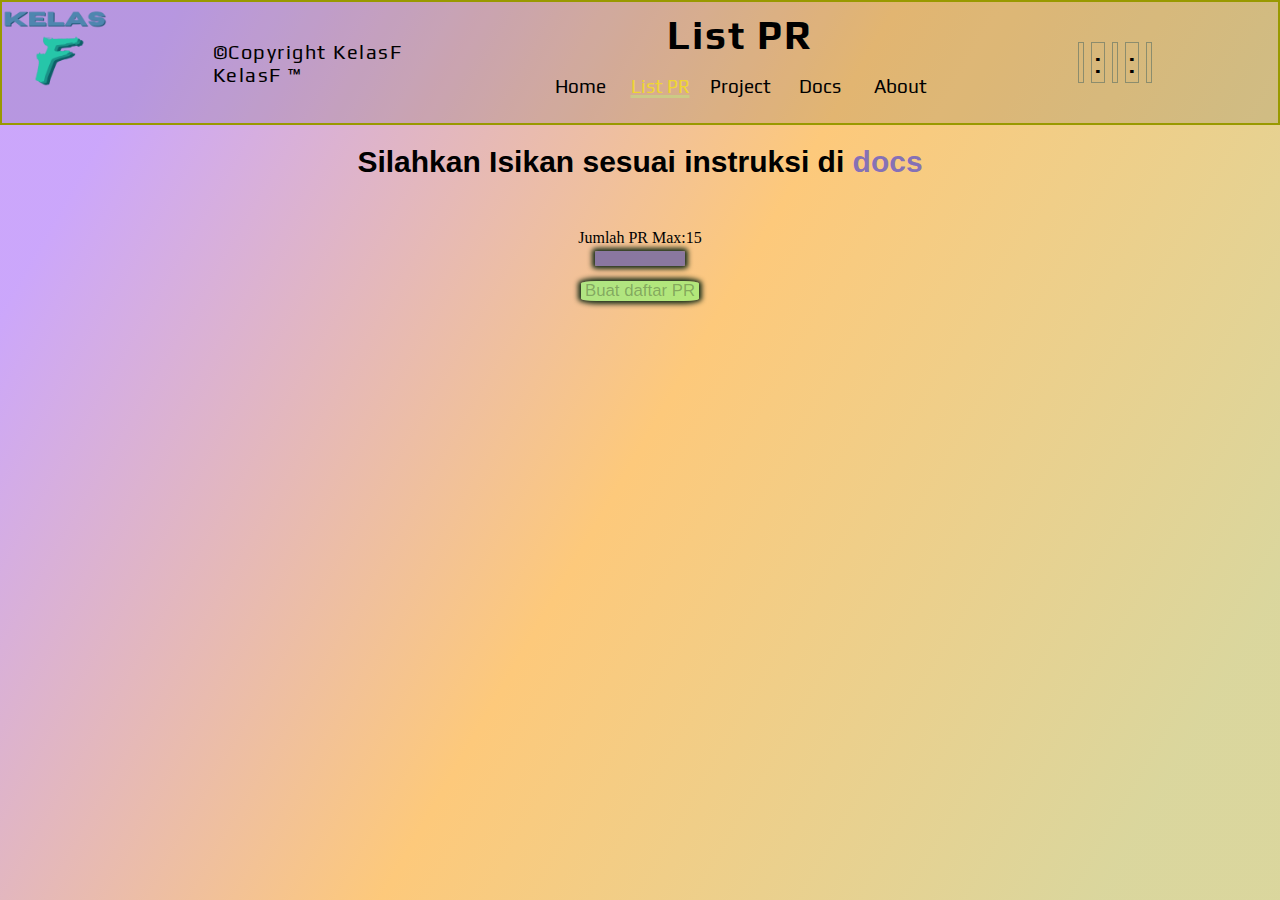
==== list pr/pr.html @ 447a5704 "melanjutkan pembuatan list PR" ====
<!DOCTYPE html>
<html lang="en">

<head>
    <meta charset="UTF-8">
    <meta name="viewport" content="width=device-width, initial-scale=1, maximum-scale=1, user-scalable=no">
    <link rel="shortcut icon" href="../assets/Black And White Modern Vintage Retro Brand Logo (1).png">
    <link rel="stylesheet" href="../style.css">
    <link rel="stylesheet" href="pr.css">
    <link rel="stylesheet" href="https://cdnjs.cloudflare.com/ajax/libs/animate.css/4.1.1/animate.min.css">
    <link rel="preconnect" href="https://fonts.googleapis.com">
    <link rel="preconnect" href="https://fonts.gstatic.com" crossorigin>
    <link
    href="https://fonts.googleapis.com/css2?family=Bebas+Neue&family=Dela+Gothic+One&family=Exo+2:wght@300&family=Josefin+Sans:wght@500&family=Play&display=swap"
    rel="stylesheet">
    <title>Document</title>
</head>

<body>
    <header class=" animate__animated animate__fadeIn animate__slower 2s">
        <div class="sm">
            <div class="logo">
                <img src="../assets/LogoF.png" alt="Error IMG 404">
            </div>
            <div class="Copyright">
                <p>&copy;Copyright KelasF <br>KelasF &trade;</p>
            </div>
        </div>
        <div class="title">
            <h1>List PR</h1>
            <nav class="hdNv">
                <a href="../index.html" class="nvLink">
                    <button class="nvBtn">Home</button>
                </a>
                <a class="nvLink">
                    <button class="nvBtn here">List PR</button>
                </a>
                <a href="" class="nvLink">
                    <button class="nvBtn">Project</button>
                </a>
                <a href="" class="nvLink">
                    <button class="nvBtn">Docs</button>
                </a>
                <a href="" class="nvLink">
                    <button class="nvBtn">About</button>
                </a>
            </nav>
        </div>
            <div class="time">
                <p id="jam"></p>
                <p>:</p>
                <p id="menit"></p>
                <p>:</p>
                <p id="detik"></p>
            </div>
    </header>
    <main class="animate__animated animate__fadeInUp">
        <div class="mnTitle">
            <h2>Silahkan Isikan sesuai instruksi di <a href="#">docs</a></h2>
        </div>
        <div class="mnContent">
            <label for="PRcount">Jumlah PR Max:15</label>
            <input type="number" min="1" max="13" name="" id="PRcount">
            <button onclick="buatPR()" id="PRbtn" disabled> Buat daftar PR </button>
        </div>
        <div class="ctaPR"></div>
    </main>
    <script src="pr.js"></script>
    <script src="../script.js"></script>
</body>

</html>
---- style.css ----
*,
html,
body {
    padding: 0px;
    margin: 0px;
    box-sizing: border-box;
}

:root {
    background: linear-gradient(30deg, #d2ff55e3, #5bd1ffe1);
    background-size: cover;
    background-repeat: no-repeat;
    min-height: 100vh;
    max-height: 300vh;
    min-width: 100vw;
    overflow-x: hidden;
    overflow-y: scroll;
}

header {
    display: flex;
    flex-wrap: wrap;
    max-height: 200px;
    background-color: #3332;
    box-sizing: border-box;
    align-items: center;
    justify-content: space-between;
    border: rgb(153, 153, 0) solid 2px;
}

.sm {
    display: flex;
    align-items: center;
    justify-content: space-between;
    width: 400px;
}

p {
    font-family: 'Exo 2', sans-serif;
}

.hdNv .here {
    color: #fdec00ab;
    text-decoration: underline #b8fa7e62 3px;
}

.logo {
    max-height: 200px;
}

.logo img {
    max-height: 105px;
    border-radius: 10%;
}

.Copyright p {
    font-size: 20px;
    letter-spacing: 1.5px;
    font-family: 'Play', sans-serif;
}

.title {
    display: flex;
    flex-direction: column;
    justify-content: center;
    align-items: center;
    padding: 10px;
    box-sizing: border-box;
}

.title h1 {
    letter-spacing: 3px;
    font-family: 'Bebas Neue', sans-serif;
    font-family: 'Dela Gothic One', cursive;
    font-family: 'Josefin Sans', sans-serif;
    font-family: 'Play', sans-serif;
    font-size: 40px;
    letter-spacing: 2px;
}

.hdNv {
    display: flex;
    align-items: center;
    font-family: 'Play', sans-serif;
    max-width: 400px;
    min-width: 90px;
    height: 55px;
    max-height: 100px;
    gap: 5px;
}

.nvBtn {
    font-weight: 450;
    background-color: rgba(240, 248, 255, 0);
    border: none;
    font-size: 19px;
    width: 75px;
    height: 50px;
    padding: 5px;
    transition: all 0.5s ease-in-out;
    cursor: pointer;
    border-radius: 11%;
    font-family: 'Play', sans-serif;
}

.nvBtn:hover {
    background-color: #443c3150;
    color: #673e77;
}

.time {
    display: flex;
    gap: 7px;
}

.time p {
    font-family: 'Play', sans-serif;
    font-size: 20px;
    box-sizing: border-box;
    padding: 2px;
    border: solid 1.5px #676a;
}

.chatBot {
    display: flex;
    flex-direction: column;
    align-items: center;
}

.botAns {
    display: flex;
    justify-content: center;
    min-height: 65px;
    max-height: fit-content;
    min-width: 175px;
    max-width: 200px;
    background-color: #8888884f;
    border: #555 2px solid;
    border-radius: 9%;
}

.userInput {
    margin-top: 3.5px;
    background-color: rgba(155, 231, 155, 0.322);
    border-radius: 6%;
}

.botBtn {
    margin-top: 2px;
    background-color: #7186fc88;
    border: none;
    border-radius: 11%;
    cursor: pointer;
    transition: all 0.45s ease-in-out;
}

.botBtn:hover {
    scale: 1.15;
    background-color: #8066897c;
}

main {
    margin: 20px 0px;
}

.mnTitle {
    display: flex;
    flex-direction: column;
    justify-content: center;
    align-items: center;
    font-size: 20px;
    font-family: Verdana, Geneva, Tahoma, sans-serif;
}

.mnContent {
    margin: 50px 0 0 0;
}

.mnContent h3 {
    width: 450px;
    text-align: center;
    font-size: 25px;
    font-family: Arial, Helvetica, sans-serif;
}

@media screen and (max-width: 500px) {
    :root {
        overflow-x: hidden;
        background-size: cover;
    }

    header {
        justify-content: center;
        max-height: fit-content;
        /* height: 140px; */
    }

    .sm {
        bottom: 0;
        position: fixed;
        width: 100vw;
        background-color: rgba(68, 0, 68, 0.514);
    }

    .logo img {
        height: 70px;
    }

    .Copyright p {
        font-size: 20px;
    }

    .title {
        width: 100vw;
        height: auto;
        justify-content: center;
        align-items: center;
    }

    .title h1 {
        font-size: 22px;
        text-align: center;
    }

    .hdNv {
        gap: 0px;
        max-width: 100vw;
    }

    .nvBtn {
        font-size: 15px;
        max-width: 19vw;
        max-height: 40px;
        padding: 0;
    }

    .chatBot {
        /* display: none; */
        font-size: 17px;
        max-width: 175px;
        max-height: 140px;
    }

    .botAns {
        min-width: 150px;
        max-width: 175px;
        max-height: 110px;
    }

    .userInput {
        width: 120px;
    }

    .mnTitle h2,
    .mnTitle p {
        font-size: 19px;
        text-align: center;
    }

    .mnContent h3 {
        font-size: 19px;
    }
}

@media screen and (max-width: 700px) {
    header {
        justify-content: center;
        max-height: fit-content;
        /* height: 140px; */
    }

    .sm {
        bottom: 0;
        position: fixed;
        width: 100vw;
        background-color: rgba(68, 0, 68, 0.521);
    }

    .logo img {
        height: 80px;
    }

    .Copyright p {
        font-size: 20px;
    }

    .title {
        width: 100vw;
        height: auto;
        justify-content: center;
        align-items: center;
        /* text-align: center; */
    }

    .title h1 {
        font-size: 20px;
        text-align: center;
    }

    .hdNv {
        gap: 0px;
        max-width: 100vw;
    }

    .nvBtn {
        max-width: 19vw;
        max-height: 40px;
        padding: 0;
    }

    .chatBot {
        /* display: none; */
        font-size: 15px;
        max-width: 200px;
        max-height: 140px;
    }

    .botAns {
        min-width: 150px;
        max-width: 200px;
        max-height: 110px;
    }
}
---- list pr/pr.css ----
:root {
    background: linear-gradient(120deg, #bc8cfac4 10%, #fdc97b 50%, #beb75290 90%);
}

a {
    color: rgba(82, 73, 207, 0.705);
    text-decoration: none;
}

.time {
    width: 200px;
}

.time p {
    font-size: 30px;
}

.mnContent {
    display: flex;
    flex-direction: column;
    flex-wrap: wrap;
    align-items: center;
    max-height: 100vh;
    max-width: 100vw;
}

#PRbtn {
    margin: 5px 0;
    cursor: pointer;
    background: #7dff7491;
    border: none;
    overflow: hidden;
    border-radius: 13%;
    box-sizing: border-box;
    padding: 0px 4px;
    font-size: 105%;
    font-family: Arial, Helvetica, sans-serif;
    box-shadow: 0px 0px 5px 3px rgb(25, 46, 25);
    transition: all 0.5s ease-in-out;
}

#PRbtn:hover {
    background: #62a7d4a8;
}

#PRcount {
    margin: 4px 0px 10px 0;
    border: none;
    width: 90px;
    background-color: #776ba3da;
    color:#050505;
    border-radius: 5%;
    box-shadow: 0px 0px 5px 3px rgb(25, 46, 25);
}

.ctaPR {
    text-align: center;
}
.New {
    width: 18vw;
    height: auto;
}

.Add {
    background: linear-gradient(30deg, #eaeaea, #5262be90);
    border: solid 2px rgb(68, 51, 68);
    justify-content: space-evenly;
    flex-direction: row;
    align-items: baseline;
    /* height: 300px; */
    gap: 15px;
}
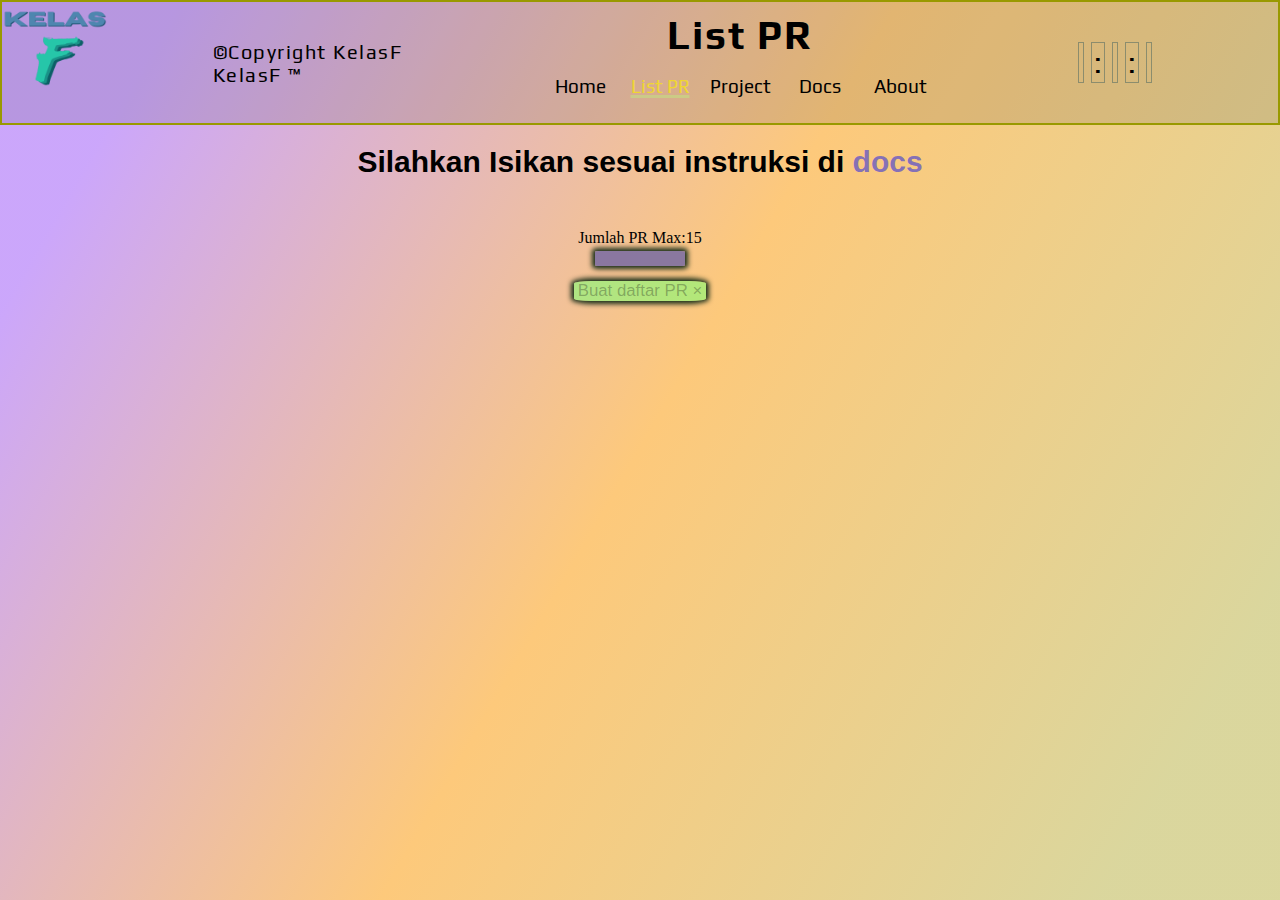
==== commit de7e75e5: "cek style" ====
--- a/list pr/pr.html
+++ b/list pr/pr.html
@@ -13,11 +13,11 @@
     <link
     href="https://fonts.googleapis.com/css2?family=Bebas+Neue&family=Dela+Gothic+One&family=Exo+2:wght@300&family=Josefin+Sans:wght@500&family=Play&display=swap"
     rel="stylesheet">
-    <title>Document</title>
+    <title>List PR</title>
 </head>
 
 <body>
-    <header class=" animate__animated animate__fadeIn animate__slower 2s">
+    <header>
         <div class="sm">
             <div class="logo">
                 <img src="../assets/LogoF.png" alt="Error IMG 404">
@@ -59,14 +59,15 @@
             <h2>Silahkan Isikan sesuai instruksi di <a href="#">docs</a></h2>
         </div>
         <div class="mnContent">
-            <label for="PRcount">Jumlah PR Max:15</label>
-            <input type="number" min="1" max="13" name="" id="PRcount">
-            <button onclick="buatPR()" id="PRbtn" disabled> Buat daftar PR </button>
+            <div id="save">
+                <label for="PRcount">Jumlah PR Max:15</label>
+                <input type="number" min="1" max="15" name="" id="PRcount">
+                <button id="PRbtn" disabled> Buat daftar PR &times;</button>
+            </div>
         </div>
-        <div class="ctaPR"></div>
+        <div class="box"></div>
     </main>
     <script src="pr.js"></script>
-    <script src="../script.js"></script>
 </body>
 
 </html>--- a/style.css
+++ b/style.css
@@ -4,6 +4,9 @@
     padding: 0px;
     margin: 0px;
     box-sizing: border-box;
+}
+html,body {
+    min-height: 100vh;
 }
 
 :root {
--- a/list pr/pr.css
+++ b/list pr/pr.css
@@ -1,6 +1,20 @@
 :root {
     background: linear-gradient(120deg, #bc8cfac4 10%, #fdc97b 50%, #beb75290 90%);
 }
+@keyframes set {
+    0% {background-color: greenyellow;}
+    25% {background-color: rgb(0, 255, 0);}
+    50% {background-color: rgb(111, 255, 111);}
+    75% {background-color: rgb(169, 255, 169);}
+    100% {background-color: greenyellow;}
+} 
+@keyframes delete {
+    0% {background-color: red;}
+    25% {background-color: rgb(255, 111, 111);}
+    50% {background-color: rgb(255, 77, 77);}
+    75% {background-color: rgb(255, 40, 40);}
+    100% {background-color: red;}
+} 
 
 a {
     color: rgba(82, 73, 207, 0.705);
@@ -15,13 +29,24 @@
     font-size: 30px;
 }
 
-.mnContent {
+.mnContent,#save {
     display: flex;
     flex-direction: column;
     flex-wrap: wrap;
     align-items: center;
     max-height: 100vh;
     max-width: 100vw;
+}
+.New h3 {
+    width: 50%;
+}
+
+.Add {
+    justify-content: space-evenly;
+    flex-direction: row;
+    align-items: baseline;
+    gap: 15px;
+    transition: 1s ease-in-out;
 }
 
 #PRbtn {
@@ -59,14 +84,90 @@
 .New {
     width: 18vw;
     height: auto;
+    background-color: #987987b7;
+    box-shadow: 3px 0px 5px 4px #44444479;
+    border: solid black 2px;
+    transition: 1s ease-in-out;
 }
-
-.Add {
-    background: linear-gradient(30deg, #eaeaea, #5262be90);
-    border: solid 2px rgb(68, 51, 68);
-    justify-content: space-evenly;
-    flex-direction: row;
-    align-items: baseline;
-    /* height: 300px; */
-    gap: 15px;
+.New div p {
+    margin: 0;
+    font-size: 13px;
+    color: #000000;
+    font-weight: bold;
+}
+.inpPRTitle {
+    background: linear-gradient(50deg, #c3d6a296,#6aebd188);
+    border: solid #222 1px;
+    width: 11.5vw;
+}
+.inpDes {
+    width: 17.66vw;
+    border-radius: 5%;
+    border: solid black 0.5px;
+    height: 60px;
+    overflow-x: hidden;
+    background-color: #d6d6d686;
+    /* box-sizing: border-box; */
+    resize: none;
+    margin: 0;
+    text-underline-offset: none;
+}
+.selectP {
+    background: linear-gradient(40deg, #98019977,#ffe81999);
+    box-sizing: none;
+    font-family: Arial, Helvetica, sans-serif;
+    border: #050505 solid 1px;
+    width: 6vw;
+    font-size: 13px;
+    font-weight: bolder;
+}
+.optionP {
+    font-family: Arial, Helvetica, sans-serif;
+    font-weight: bold;
+    transition: 1s ease-in-out;
+}
+.deadline {
+    display: flex;
+    flex-direction: column;
+    align-items: center;
+}
+.date {
+    background-color: #c0ccff;
+    border: solid #222 1px;
+}
+.commit {
+    display: flex;
+    align-items: center;
+    justify-content: space-between;
+}
+.set,.delete {
+    width: 45px;
+    background: rgb(108, 255, 108);
+    cursor: pointer;
+    transition: 0.4s ease-in-out;
+    border: none;
+    font-weight: bold;
+    font-size: small;
+}
+.set:hover {
+    animation: set 2s ease-in-out infinite;
+}
+.set:hover,.delete:hover {
+    background-color: greenyellow;
+    scale: 1.15;
+    box-shadow: 0px 0px 3px 2px #333;
+}
+.set:disabled {
+    color: rgba(51, 51, 51, 0.692);
+}
+.delete {
+    background-color: rgba(255, 34, 34, 0.76);
+}
+.delete:hover {
+    background-color: red;
+    animation: delete 2s ease-in-out infinite;
+}
+#buat {
+    width: 50px;
+    cursor: pointer;
 }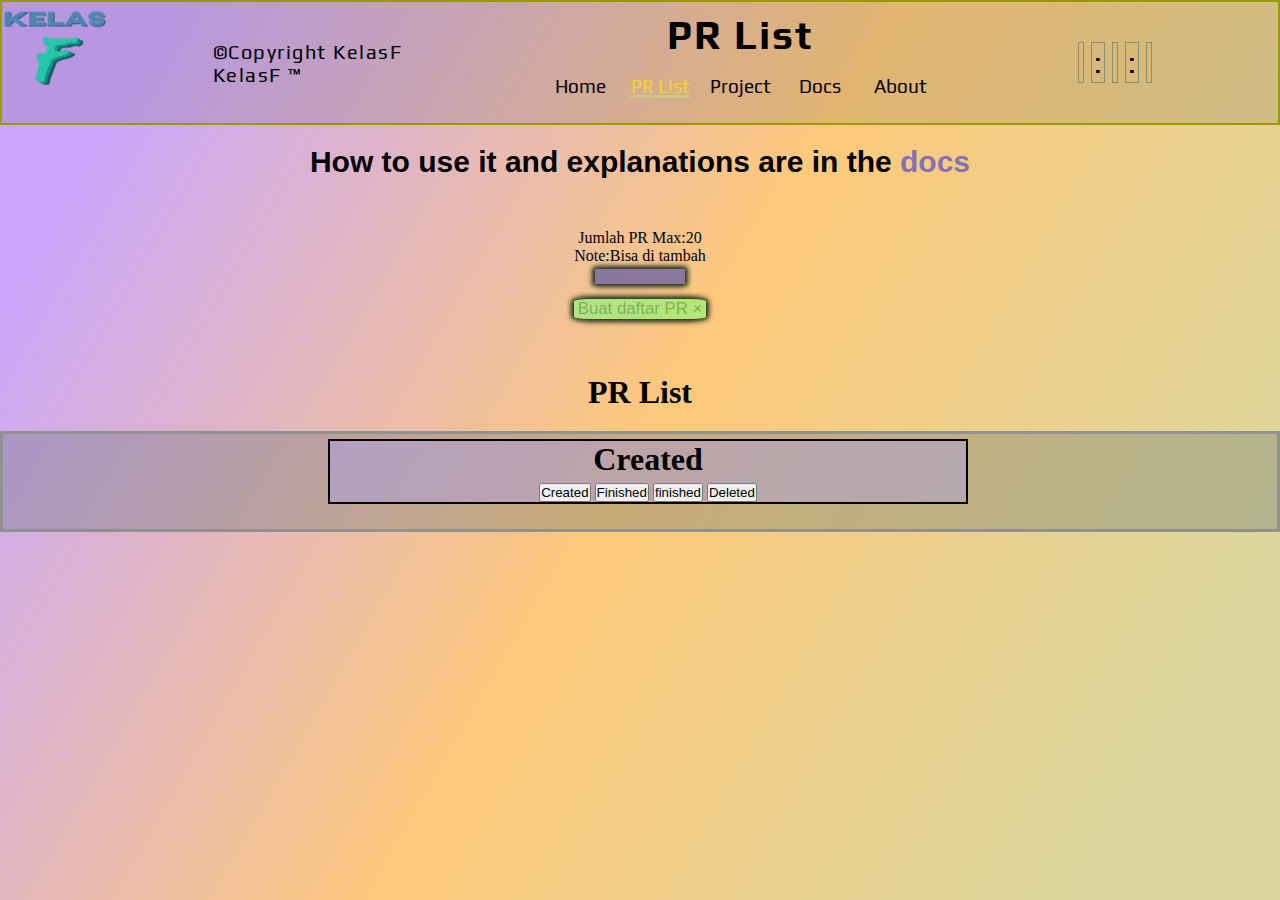
==== commit 4bee6d2b: "menambah fitur baru" ====
--- a/list pr/pr.html
+++ b/list pr/pr.html
@@ -3,6 +3,7 @@
 
 <head>
     <meta charset="UTF-8">
+    <meta lang="en">
     <meta name="viewport" content="width=device-width, initial-scale=1, maximum-scale=1, user-scalable=no">
     <link rel="shortcut icon" href="../assets/Black And White Modern Vintage Retro Brand Logo (1).png">
     <link rel="stylesheet" href="../style.css">
@@ -11,9 +12,9 @@
     <link rel="preconnect" href="https://fonts.googleapis.com">
     <link rel="preconnect" href="https://fonts.gstatic.com" crossorigin>
     <link
-    href="https://fonts.googleapis.com/css2?family=Bebas+Neue&family=Dela+Gothic+One&family=Exo+2:wght@300&family=Josefin+Sans:wght@500&family=Play&display=swap"
-    rel="stylesheet">
-    <title>List PR</title>
+        href="https://fonts.googleapis.com/css2?family=Bebas+Neue&family=Dela+Gothic+One&family=Exo+2:wght@300&family=Josefin+Sans:wght@500&family=Play&display=swap"
+        rel="stylesheet">
+    <title>PR List</title>
 </head>
 
 <body>
@@ -27,13 +28,13 @@
             </div>
         </div>
         <div class="title">
-            <h1>List PR</h1>
+            <h1>PR List</h1>
             <nav class="hdNv">
                 <a href="../index.html" class="nvLink">
                     <button class="nvBtn">Home</button>
                 </a>
                 <a class="nvLink">
-                    <button class="nvBtn here">List PR</button>
+                    <button class="nvBtn here">PR List</button>
                 </a>
                 <a href="" class="nvLink">
                     <button class="nvBtn">Project</button>
@@ -46,26 +47,36 @@
                 </a>
             </nav>
         </div>
-            <div class="time">
-                <p id="jam"></p>
-                <p>:</p>
-                <p id="menit"></p>
-                <p>:</p>
-                <p id="detik"></p>
-            </div>
+        <div class="time">
+            <p id="jam"></p>
+            <p>:</p>
+            <p id="menit"></p>
+            <p>:</p>
+            <p id="detik"></p>
+        </div>
     </header>
     <main class="animate__animated animate__fadeInUp">
         <div class="mnTitle">
-            <h2>Silahkan Isikan sesuai instruksi di <a href="#">docs</a></h2>
+            <h2>How to use it and explanations are in the <a href="#">docs</a></h2>
         </div>
         <div class="mnContent">
             <div id="save">
-                <label for="PRcount">Jumlah PR Max:15</label>
-                <input type="number" min="1" max="15" name="" id="PRcount">
+                <label for="PRcount">Jumlah PR Max:20 <br> Note:Bisa di tambah</label>
+                <input type="number" min="1" max="20" name="" id="PRcount">
                 <button id="PRbtn" disabled> Buat daftar PR &times;</button>
             </div>
         </div>
-        <div class="box"></div>
+        <h1>PR List</h1>
+        <div class="box">
+            <div class="navPR">
+                <h1 id="rTitle">Created</h1>
+                <button>Created</button>
+                <button>Finished</button>
+                <button>finished</button>
+                <button>Deleted</button>
+            </div>
+            <div class="contentPR"></div>
+        </div>
     </main>
     <script src="pr.js"></script>
 </body>
--- a/list pr/pr.css
+++ b/list pr/pr.css
@@ -16,6 +16,10 @@
     100% {background-color: red;}
 } 
 
+main>h1 {
+    text-align: center;
+    margin-top: 50px;
+}
 a {
     color: rgba(82, 73, 207, 0.705);
     text-decoration: none;
@@ -29,7 +33,7 @@
     font-size: 30px;
 }
 
-.mnContent,#save {
+.mnContent,#save,.box {
     display: flex;
     flex-direction: column;
     flex-wrap: wrap;
@@ -37,8 +41,8 @@
     max-height: 100vh;
     max-width: 100vw;
 }
-.New h3 {
-    width: 50%;
+#save label {
+    text-align: center;
 }
 
 .Add {
@@ -46,6 +50,7 @@
     flex-direction: row;
     align-items: baseline;
     gap: 15px;
+    /* height: 50vh; */
     transition: 1s ease-in-out;
 }
 
@@ -81,13 +86,26 @@
 .ctaPR {
     text-align: center;
 }
-.New {
+.New,.lastS {
     width: 18vw;
     height: auto;
-    background-color: #987987b7;
+    background-color: #7e7998b7;
     box-shadow: 3px 0px 5px 4px #44444479;
     border: solid black 2px;
     transition: 1s ease-in-out;
+}
+.lastS {
+    background-color: #5656;
+}
+.lastS div{
+    display: flex;
+}
+.lastS h3 {
+    width: 50%;
+    text-align: center;
+}
+.lastS .notP {
+    width: 100%;
 }
 .New div p {
     margin: 0;
@@ -131,7 +149,7 @@
     flex-direction: column;
     align-items: center;
 }
-.date {
+.date,.date1 {
     background-color: #c0ccff;
     border: solid #222 1px;
 }
@@ -170,4 +188,32 @@
 #buat {
     width: 50px;
     cursor: pointer;
+}
+.box {
+    margin-top: 20px;
+    background-color: #566b704f;
+    padding: 5px;
+    border: #919191 solid 3px;
+}
+.navPR {
+   text-align: center;
+   border: #000000 solid 2px;
+   background-color: #a59bff5b;
+   width: 50vw;
+}
+.navPR button {
+    cursor: pointer;
+
+}
+.navPR button:hover {
+    
+}
+#rTitle {
+    margin-bottom: 5px;
+}
+.contentPR {
+    width: 100vw;
+    margin-top: 20px;
+    display: flex;
+    justify-content: space-evenly;
 }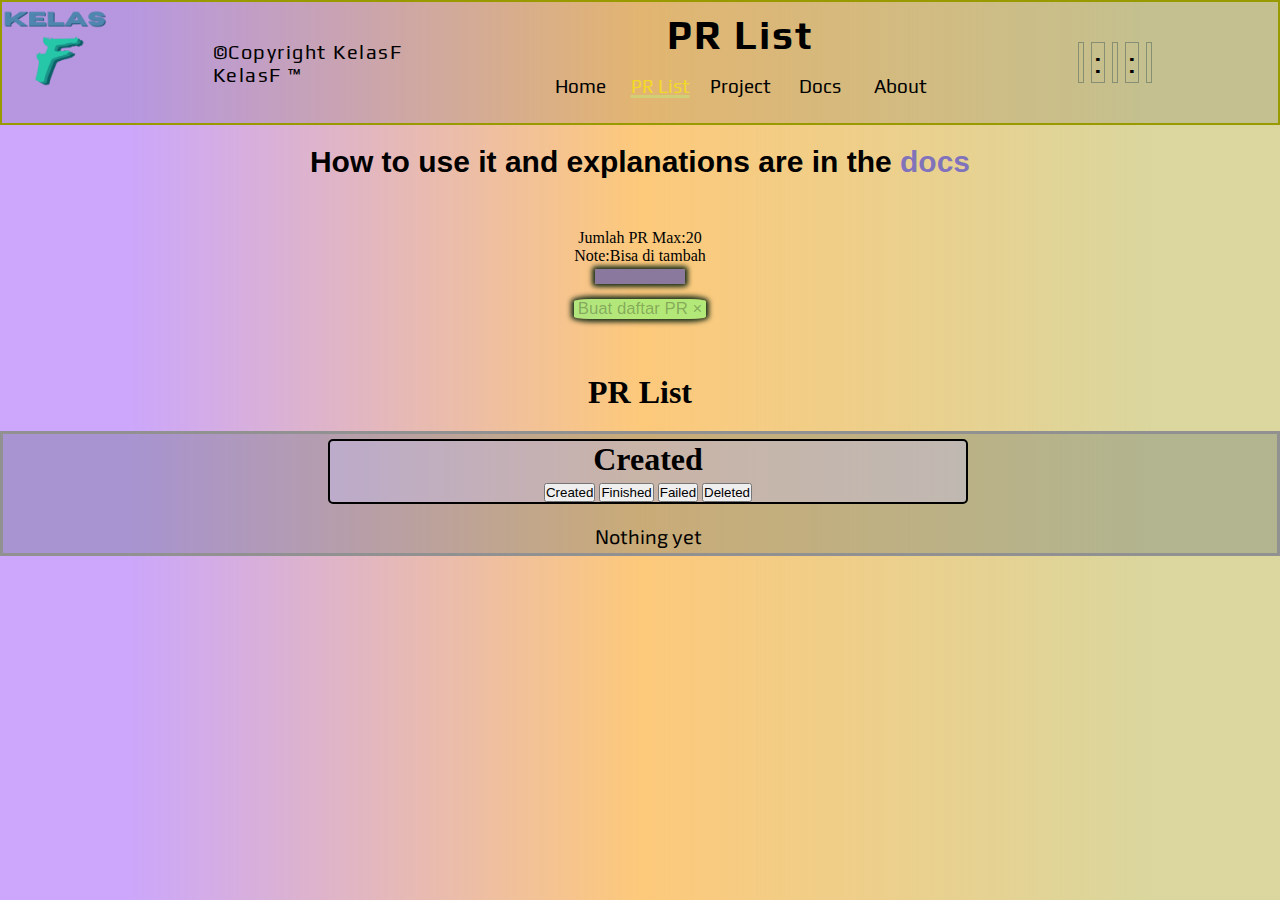
==== commit adfe3676: "nambahin sedikit fitur" ====
--- a/list pr/pr.html
+++ b/list pr/pr.html
@@ -72,10 +72,12 @@
                 <h1 id="rTitle">Created</h1>
                 <button>Created</button>
                 <button>Finished</button>
-                <button>finished</button>
+                <button>Failed</button>
                 <button>Deleted</button>
             </div>
-            <div class="contentPR"></div>
+            <div class="contentPR">
+                <p id="re">Nothing yet</p>
+            </div>
         </div>
     </main>
     <script src="pr.js"></script>
--- a/style.css
+++ b/style.css
@@ -85,7 +85,7 @@
     display: flex;
     align-items: center;
     font-family: 'Play', sans-serif;
-    max-width: 400px;
+    max-width: 500px;
     min-width: 90px;
     height: 55px;
     max-height: 100px;
@@ -97,7 +97,7 @@
     background-color: rgba(240, 248, 255, 0);
     border: none;
     font-size: 19px;
-    width: 75px;
+    min-width: 75px;
     height: 50px;
     padding: 5px;
     transition: all 0.5s ease-in-out;
@@ -190,6 +190,7 @@
     :root {
         overflow-x: hidden;
         background-size: cover;
+        height: 130vh;
     }
 
     header {
--- a/list pr/pr.css
+++ b/list pr/pr.css
@@ -1,5 +1,5 @@
 :root {
-    background: linear-gradient(120deg, #bc8cfac4 10%, #fdc97b 50%, #beb75290 90%);
+    background: linear-gradient(90deg, #bc8cfac4 10%, #fdc97b 50%, #beb75290 90%);
 }
 @keyframes set {
     0% {background-color: greenyellow;}
@@ -87,25 +87,38 @@
     text-align: center;
 }
 .New,.lastS {
-    width: 18vw;
+    max-width: 18vw;
     height: auto;
     background-color: #7e7998b7;
     box-shadow: 3px 0px 5px 4px #44444479;
     border: solid black 2px;
     transition: 1s ease-in-out;
 }
-.lastS {
+div.lastS {
+    margin-top: 20px;
+    min-width: 18vw;
+    max-width: fit-content;
     background-color: #5656;
 }
-.lastS div{
-    display: flex;
-}
-.lastS h3 {
-    width: 50%;
-    text-align: center;
+.lastS>div{
+    display: flex;
+    flex-wrap: wrap;
+    flex-direction: column;
+    /* width: fit-content; */
+}
+.lastS h3, .lastS h2 {
+    text-align: center;
+    padding: 4px 0;
 }
 .lastS .notP {
     width: 100%;
+}
+.lastS>p {
+    text-align: center;
+    min-height: 70px;
+    background-color: #98980977;
+    border: #000000 solid 1px;
+    border-radius: 4px;
 }
 .New div p {
     margin: 0;
@@ -159,7 +172,7 @@
     justify-content: space-between;
 }
 .set,.delete {
-    width: 45px;
+    min-width: 45px;
     background: rgb(108, 255, 108);
     cursor: pointer;
     transition: 0.4s ease-in-out;
@@ -198,15 +211,13 @@
 .navPR {
    text-align: center;
    border: #000000 solid 2px;
-   background-color: #a59bff5b;
+   border-radius: 5px;
+   background-color: #cbc5ff5b;
    width: 50vw;
 }
 .navPR button {
     cursor: pointer;
 
-}
-.navPR button:hover {
-    
 }
 #rTitle {
     margin-bottom: 5px;
@@ -215,5 +226,9 @@
     width: 100vw;
     margin-top: 20px;
     display: flex;
+    flex-wrap: wrap;
     justify-content: space-evenly;
+}
+.contentPR>p {
+    font-size: 20px;
 }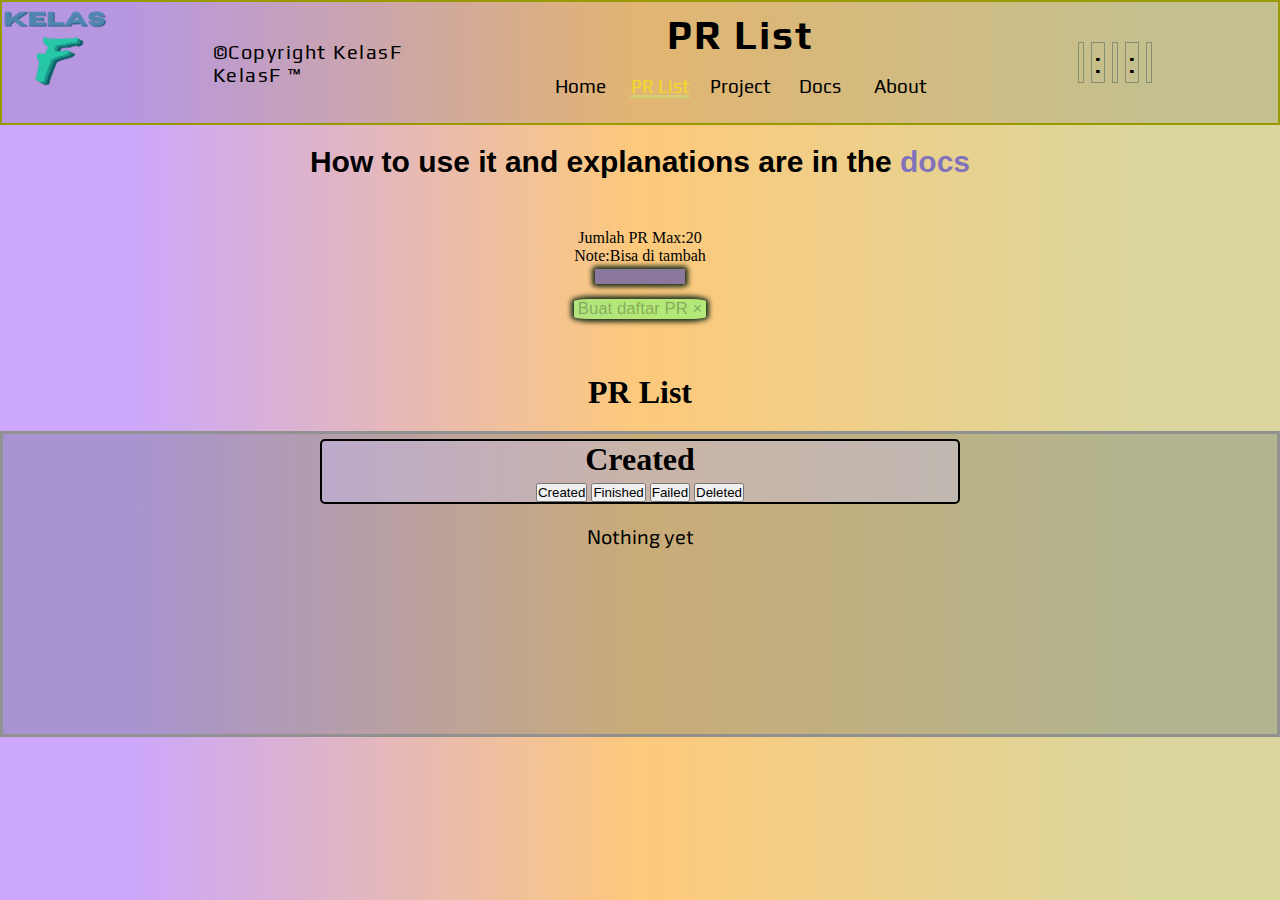
==== commit dead3f04: "git commit" ====
--- a/list pr/pr.html
+++ b/list pr/pr.html
@@ -83,4 +83,5 @@
     <script src="pr.js"></script>
 </body>
 
-</html>+</html>
+<!-- project LIST PR di stop untuk semntara  -->--- a/list pr/pr.css
+++ b/list pr/pr.css
@@ -110,7 +110,7 @@
     text-align: center;
     padding: 4px 0;
 }
-.lastS .notP {
+.lastS  {
     width: 100%;
 }
 .lastS>p {
@@ -171,7 +171,7 @@
     align-items: center;
     justify-content: space-between;
 }
-.set,.delete {
+.set,.delete,.selesai,.gagal {
     min-width: 45px;
     background: rgb(108, 255, 108);
     cursor: pointer;
@@ -180,10 +180,10 @@
     font-weight: bold;
     font-size: small;
 }
-.set:hover {
+.set:hover,.gagal:hover {
     animation: set 2s ease-in-out infinite;
 }
-.set:hover,.delete:hover {
+.set:hover,.delete:hover,.selesai:hover,.gagal:hover {
     background-color: greenyellow;
     scale: 1.15;
     box-shadow: 0px 0px 3px 2px #333;
@@ -191,10 +191,10 @@
 .set:disabled {
     color: rgba(51, 51, 51, 0.692);
 }
-.delete {
+.delete,.gagal {
     background-color: rgba(255, 34, 34, 0.76);
 }
-.delete:hover {
+.delete:hover,.gagal:hover {
     background-color: red;
     animation: delete 2s ease-in-out infinite;
 }
@@ -206,6 +206,9 @@
     margin-top: 20px;
     background-color: #566b704f;
     padding: 5px;
+    min-height: 34vh;
+    max-height: fit-content;
+    flex-wrap: nowrap;
     border: #919191 solid 3px;
 }
 .navPR {
@@ -231,4 +234,14 @@
 }
 .contentPR>p {
     font-size: 20px;
-}+}
+div.fiDe {
+    flex-direction: row;
+    justify-content: space-between;
+}
+.fiDe button {
+    width: 20%;
+}
+/* .selesai {
+
+} */